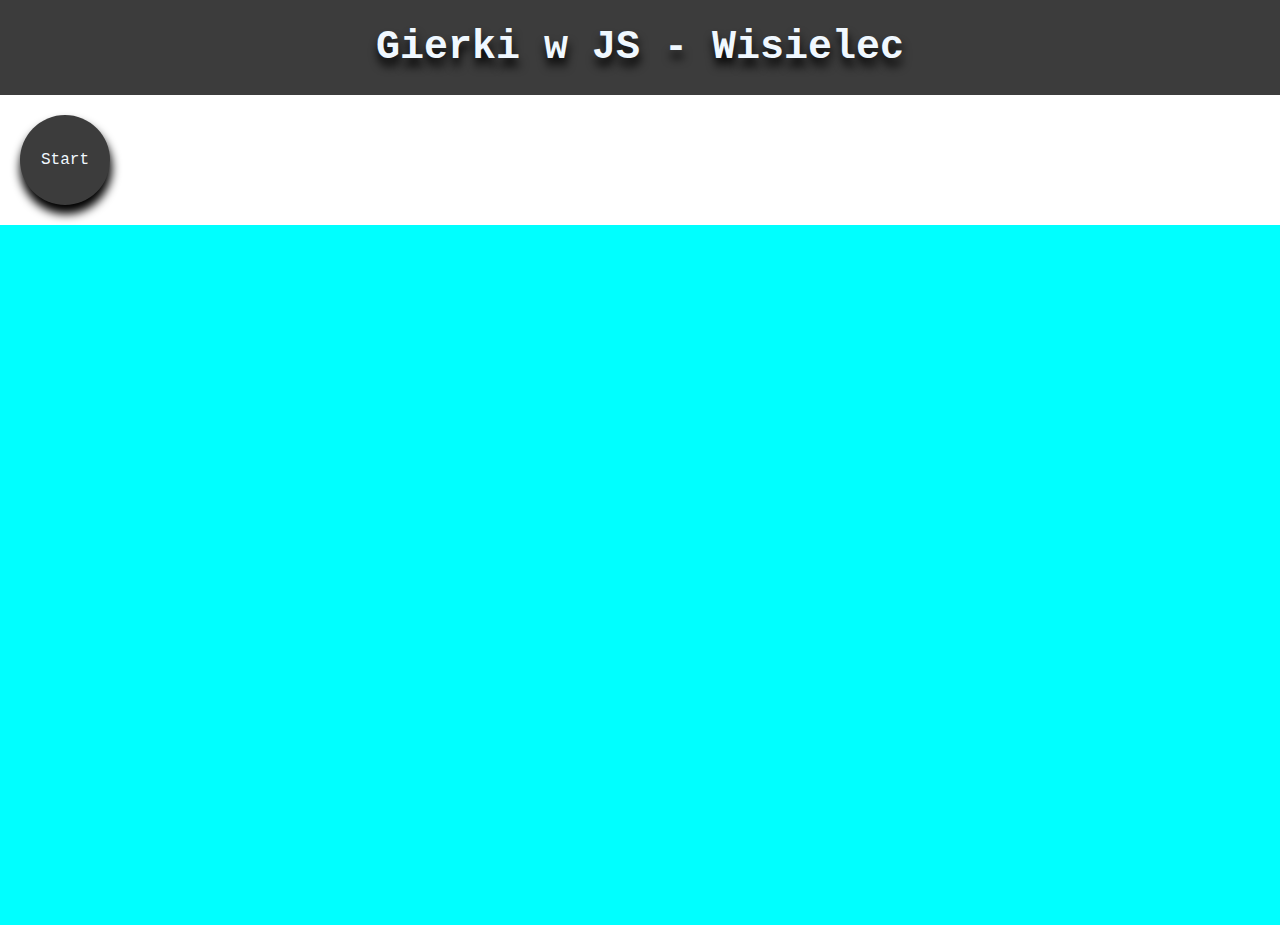
==== wisielec.html @ 45fe40a9 "Add files via upload" ====
<!DOCTYPE html>
<html lang="en">
<head>
    <meta charset="UTF-8">
    <meta name="viewport" content="width=device-width, initial-scale=1.0">
    <title>Wisielec</title>
    <link rel="stylesheet" href="style.css">
</head>
<body>
    <Header class="Header__Game">
       <h1>Gierki w JS - Wisielec</h1>
    </Header>
    <nav>
        <div class="button"><a href="index.html"> Start</a></div>
    </nav>
    <main class="main__game">
        
       
        
       <div class="game__window"></div>    
    </main>
</body>
</html>
---- style.css ----
* {    
    margin: 0;
    padding: 0;
}

.Header__Index
{   width: 100%;
    font-weight: 700;
    font-size: 30px;
    text-align: center;
    padding-top: 50px;
    padding-bottom: 50px;
    color: rgb(240, 248, 255);
    background:  rgb(60, 60, 60);
    font-family: "Roboto Mono", monospace;
    text-shadow:  1px 8px 10px  black;
}

.Header__Game
{   width: 100%;
    font-weight: 500;
    font-size: 20px;
    text-align: center;
    padding-top: 25px;
    padding-bottom: 25px;
    color: rgb(240, 248, 255);
    background:  rgb(60, 60, 60);
    font-family: "Roboto Mono", monospace;
    text-shadow:  1px 8px 10px  black;
}

h2{
    font-weight: 500;
    font-size: 35px;
}

.main__index
{  
    margin-left: auto;
    margin-right: auto;
    margin-top: 15VH;
    width: 80vw;
    display: flex;
    justify-content: space-around;
    flex-wrap: wrap;
}


.main__game
{  
  display: flex;
  
}

.game
{
    overflow-block:hidden ;
    box-shadow: black 1px 8px 10px 1px;
    border-radius: 50%;
    margin: 20px;    
    background-color: rgb(60, 60, 60);
    min-width: 200px;
    min-height: 200px;
    width: 15VW;
    height: 15vw;
    display: flex;
    justify-content: center;
    align-items: center;
    color: rgb(240, 248, 255);
    font-family: "Roboto Mono", monospace;
    transition: all 0.2s ease-in-out;
}

.button
{
    overflow-block:hidden ;
    box-shadow: black 1px 8px 10px 1px;
    border-radius: 50%;
    margin: 20px;    
    background-color: rgb(60, 60, 60);
    min-width: 70px;
    min-height: 70px;
    width: 90px;
    height: 90px;
    display: flex;
    justify-content: center;
    align-items: center;
    color: rgb(240, 248, 255);
    transition: all 0.2s ease-in-out;
}

.game:hover
{
    background-color: rgb(80, 80, 80);
}

a
{
    display: flex;
    justify-content: center;
    align-items: center;
    width: 100%;
    height: 100%;
    border-radius: 50%;
    text-decoration: none;
    font-family: "Roboto Mono", monospace;
    color: rgb(240, 248, 255);
    transition: all 0.3s;
}

.game:hover >a 
{   
    font-size: 20px;
    text-shadow:  5px 6px 6px  black;
}

.game__window
{   
    width: 100%;
    min-height: 400px;
    height: 700px;
    background-color: aqua;
}
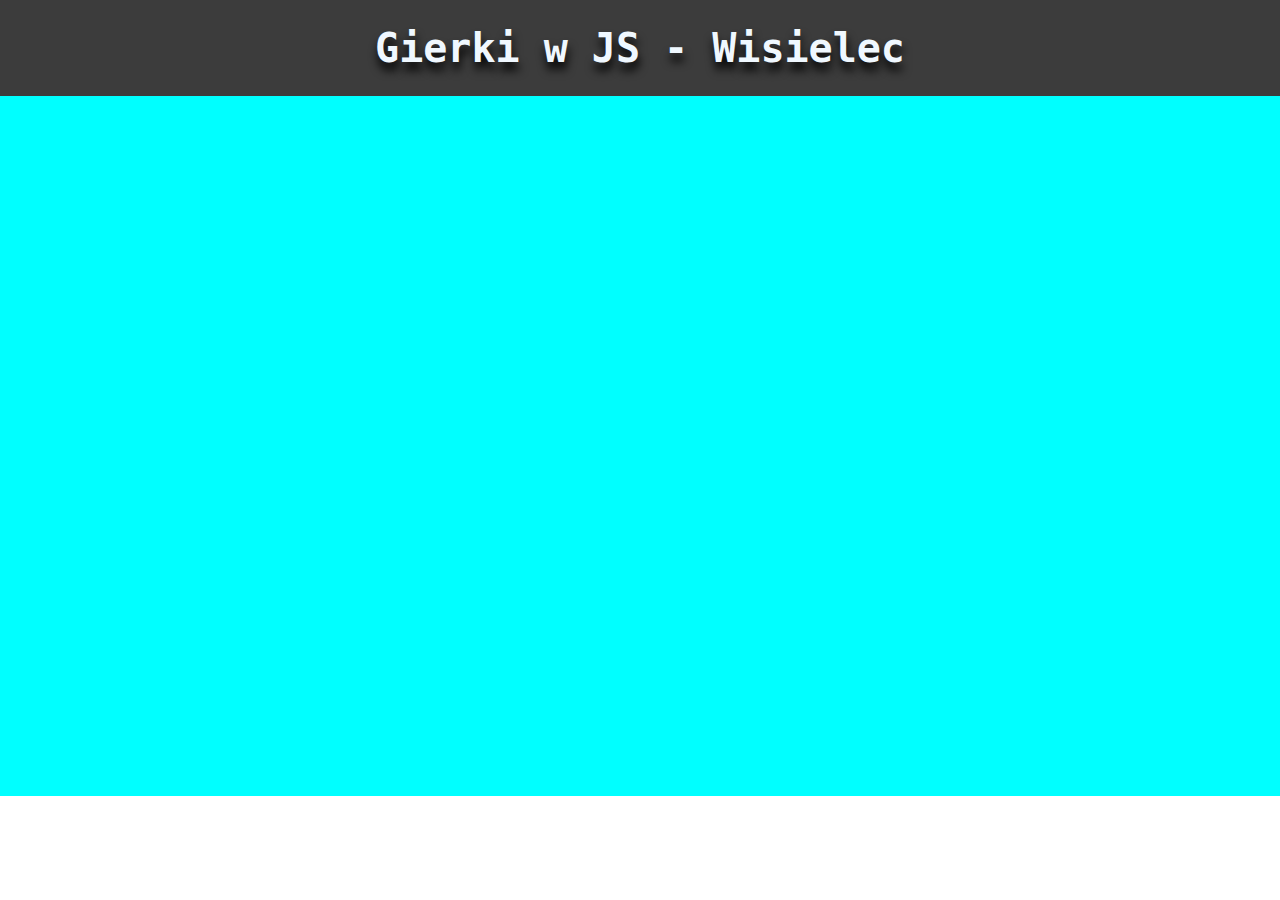
==== commit 6be3ebbe: "Update wisielec.html" ====
--- a/wisielec.html
+++ b/wisielec.html
@@ -10,9 +10,7 @@
     <Header class="Header__Game">
        <h1>Gierki w JS - Wisielec</h1>
     </Header>
-    <nav>
-        <div class="button"><a href="index.html"> Start</a></div>
-    </nav>
+   
     <main class="main__game">
         
        
@@ -20,4 +18,4 @@
        <div class="game__window"></div>    
     </main>
 </body>
-</html>+</html>
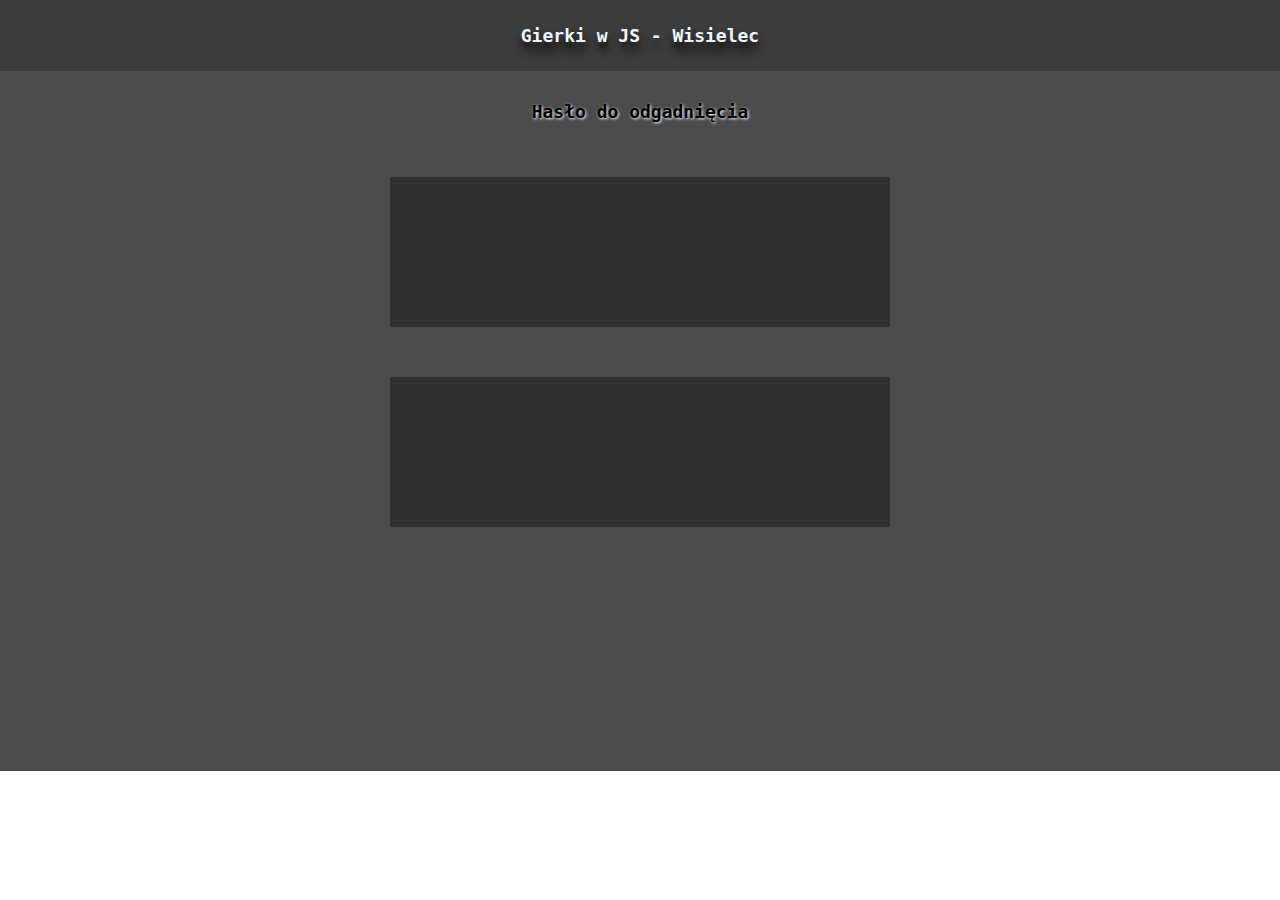
==== commit ed8c9ade: "wisielec gotowy logika" ====
--- a/wisielec.html
+++ b/wisielec.html
@@ -5,17 +5,22 @@
     <meta name="viewport" content="width=device-width, initial-scale=1.0">
     <title>Wisielec</title>
     <link rel="stylesheet" href="style.css">
+    <link rel="stylesheet" href="wisielec.css">
+
 </head>
 <body>
     <Header class="Header__Game">
        <h1>Gierki w JS - Wisielec</h1>
     </Header>
-   
+    
     <main class="main__game">
-        
-       
-        
-       <div class="game__window"></div>    
+       <div class="game__window">
+        <div class="game__winOrGameOver"><span id="winornot"></div>
+        <div class="game__sentence"><span class="password">Hasło do odgadnięcia</span></div>
+        <div class="game__image"></div>
+        <div class="game__tools"></div>
+       </div>    
     </main>
+    <script src="wisielec/wisielec.js"></script>
 </body>
-</html>
+</html>--- a/style.css
+++ b/style.css
@@ -1,6 +1,7 @@
 * {    
     margin: 0;
     padding: 0;
+    box-sizing: border-box;
 }
 
 .Header__Index
@@ -114,10 +115,3 @@
     text-shadow:  5px 6px 6px  black;
 }
 
-.game__window
-{   
-    width: 100%;
-    min-height: 400px;
-    height: 700px;
-    background-color: aqua;
-}--- a/wisielec.css
+++ b/wisielec.css
@@ -0,0 +1,108 @@
+*
+{
+    font-family: "Roboto Mono", monospace;
+    font-weight: 700;
+    font-size: large;
+}
+
+
+.game__window
+{   
+    width: 100%;
+    min-height: 400px;
+    height: 700px;
+    background-color: rgb(75, 75, 75);
+    display: flex;
+    flex-direction: column;
+    align-items: center;
+    
+}
+
+
+.game__sentence
+{
+margin: 30px;
+text-shadow: white 1px 1px 3px;
+}
+
+
+.game__image, .game__tools
+{
+    min-width: 500px;
+    max-width: 700px;
+    min-height: 150px;
+    max-height: 450px;
+    background-color: rgb(48, 48, 48);
+    color: rgb(255,255, 255);
+    padding: 10px;
+    margin: 25px;
+    text-align: center;
+}
+
+
+.game__tools
+{    
+    display: grid;
+    grid-template-columns: 1fr 1fr 1fr 1fr 1fr 1fr 1fr 1fr 1fr  ;
+}
+
+
+.litera, .litera__ok, .litera__error
+{
+    display: flex;
+    align-items: center;
+    justify-content: center;
+    width: 30px;
+    height: 30px;
+    margin: 10px;
+    border-radius: 10%;
+    box-shadow: rgb(251, 255, 200) 0px 0px 5px;
+    background: rgb(0, 0, 0);
+    transition: background 0.2s;
+}
+
+
+.litera:hover
+{
+    background: rgb(175, 248, 140);
+    color: black;
+    border: solid 2px black;
+}
+
+
+.litera__ok
+{
+    background: rgb(85, 253, 8);
+}
+
+
+.litera__error
+{
+    background: rgb(255, 25, 25);
+}
+
+
+.lit
+{
+    display: block; 
+    width: 100%;  
+    height: 100%; 
+    text-align: center;
+    transform: translateY(3.5px);      
+}
+
+
+.game__winOrGameOver{
+    width: 300px;
+    height: 300px;
+    border-radius: 50%;
+    color: rgb(255, 255, 255);
+    margin: 100px;
+    background-color: green;
+    display: none;
+    justify-content: center;
+    align-items: center;
+    box-shadow: rgb(255, 255, 255) 0px 0px 20px;
+
+}
+
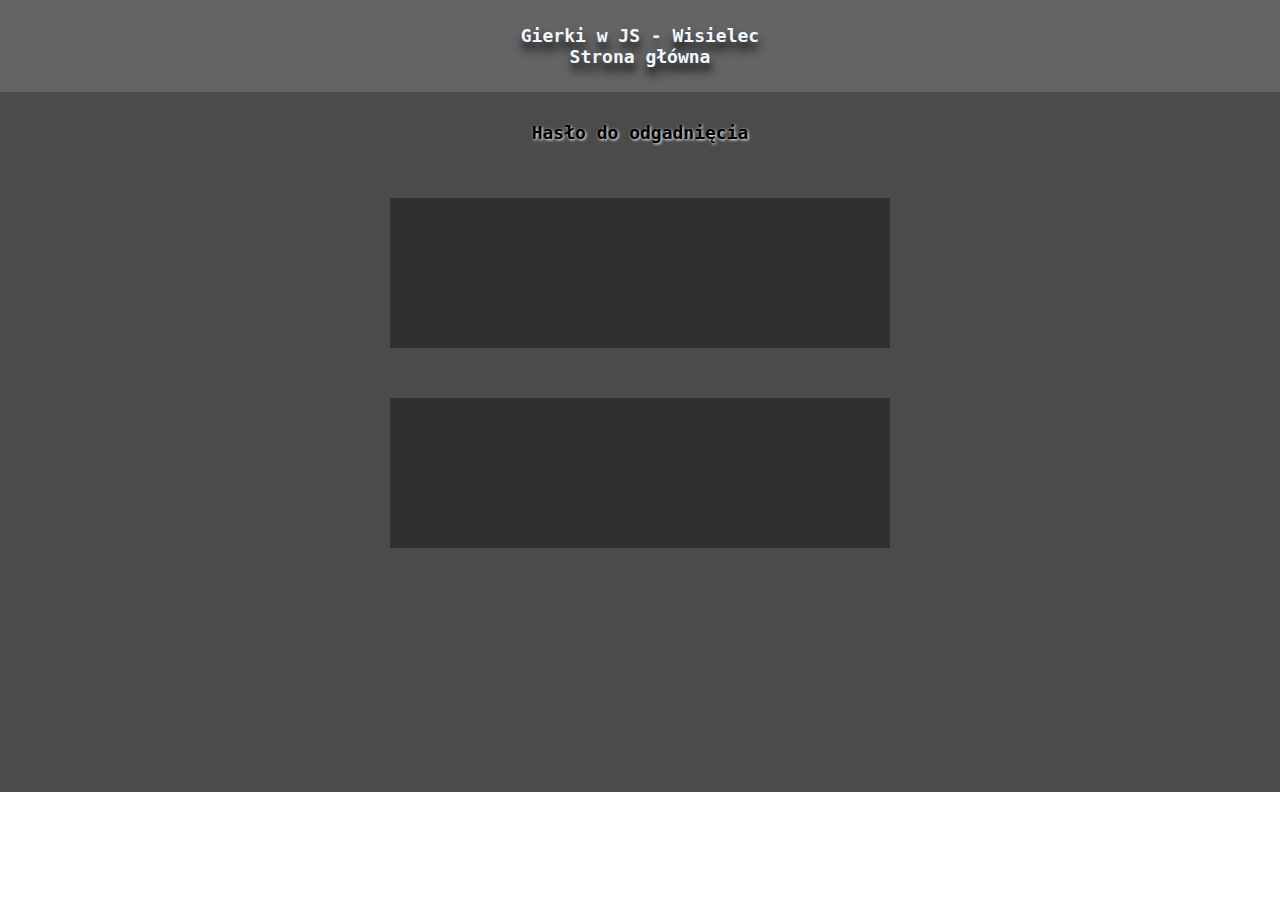
==== commit 8224bfaf: "prawie gotowy" ====
--- a/wisielec.html
+++ b/wisielec.html
@@ -11,6 +11,7 @@
 <body>
     <Header class="Header__Game">
        <h1>Gierki w JS - Wisielec</h1>
+       <a href="index.html">Strona główna</a>
     </Header>
     
     <main class="main__game">
--- a/style.css
+++ b/style.css
@@ -3,6 +3,10 @@
     padding: 0;
     box-sizing: border-box;
 }
+:root {
+    --kolor: rgb(100, 100, 100);;
+    --kolor-tekstu: rgb(240, 248, 255);;
+  }
 
 .Header__Index
 {   width: 100%;
@@ -11,8 +15,8 @@
     text-align: center;
     padding-top: 50px;
     padding-bottom: 50px;
-    color: rgb(240, 248, 255);
-    background:  rgb(60, 60, 60);
+    color: var(--kolor-tekstu);
+    background:  var(--kolor);
     font-family: "Roboto Mono", monospace;
     text-shadow:  1px 8px 10px  black;
 }
@@ -24,8 +28,8 @@
     text-align: center;
     padding-top: 25px;
     padding-bottom: 25px;
-    color: rgb(240, 248, 255);
-    background:  rgb(60, 60, 60);
+    color: var(--kolor-tekstu);
+    background:  var(--kolor);
     font-family: "Roboto Mono", monospace;
     text-shadow:  1px 8px 10px  black;
 }
@@ -59,7 +63,7 @@
     box-shadow: black 1px 8px 10px 1px;
     border-radius: 50%;
     margin: 20px;    
-    background-color: rgb(60, 60, 60);
+    background-color: var(--kolor);
     min-width: 200px;
     min-height: 200px;
     width: 15VW;
@@ -67,7 +71,7 @@
     display: flex;
     justify-content: center;
     align-items: center;
-    color: rgb(240, 248, 255);
+    color: var(--kolor-tekstu);
     font-family: "Roboto Mono", monospace;
     transition: all 0.2s ease-in-out;
 }
@@ -86,7 +90,7 @@
     display: flex;
     justify-content: center;
     align-items: center;
-    color: rgb(240, 248, 255);
+    color: var(--kolor-tekstu);
     transition: all 0.2s ease-in-out;
 }
 
@@ -105,7 +109,7 @@
     border-radius: 50%;
     text-decoration: none;
     font-family: "Roboto Mono", monospace;
-    color: rgb(240, 248, 255);
+    color: var(--kolor-tekstu);
     transition: all 0.3s;
 }
 
--- a/wisielec.css
+++ b/wisielec.css
@@ -102,6 +102,7 @@
     display: none;
     justify-content: center;
     align-items: center;
+    text-align: center;
     box-shadow: rgb(255, 255, 255) 0px 0px 20px;
 
 }
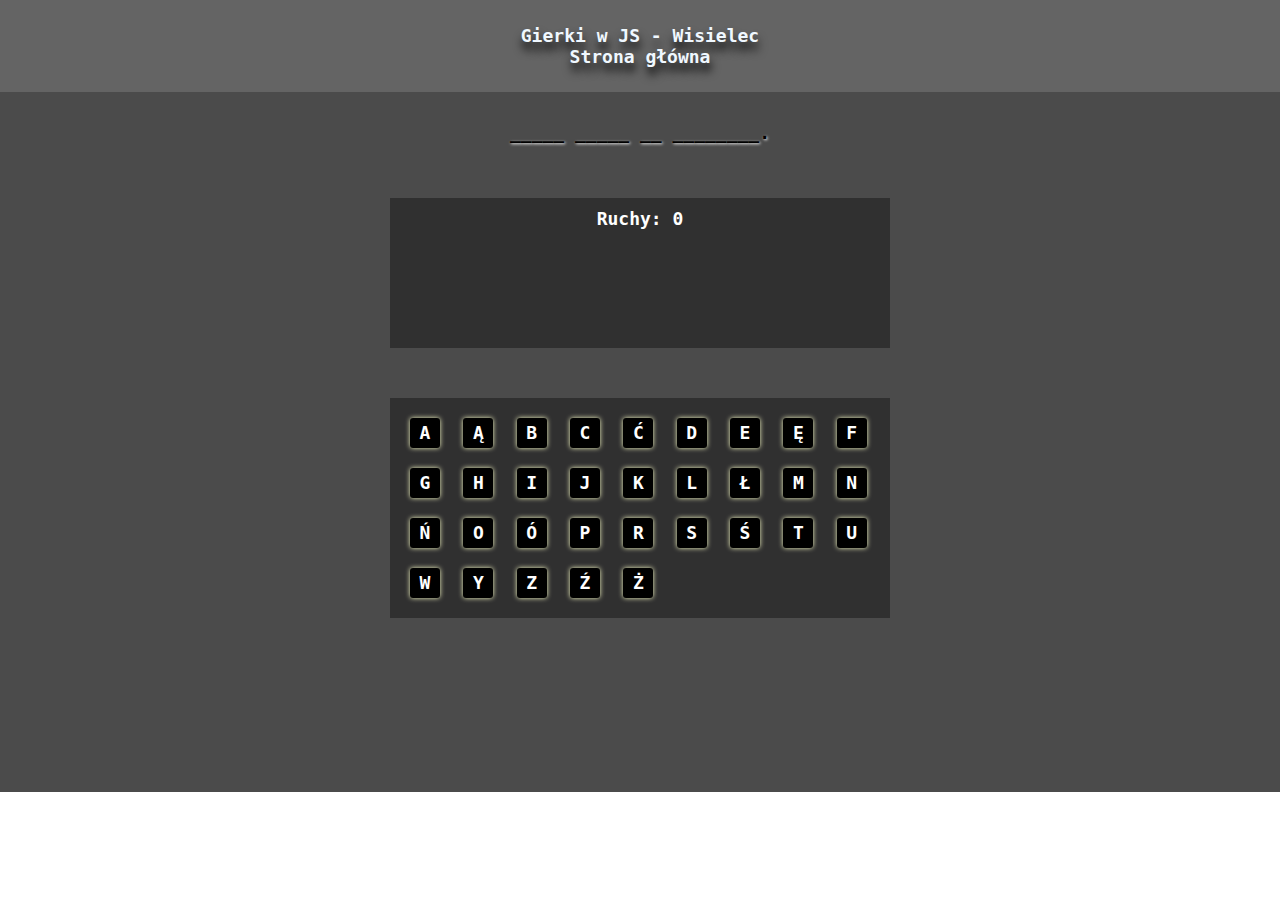
==== commit 7651285e: "Update wisielec.html" ====
--- a/wisielec.html
+++ b/wisielec.html
@@ -22,6 +22,6 @@
         <div class="game__tools"></div>
        </div>    
     </main>
-    <script src="wisielec/wisielec.js"></script>
+    <script src="wisielec.js"></script>
 </body>
-</html>+</html>
